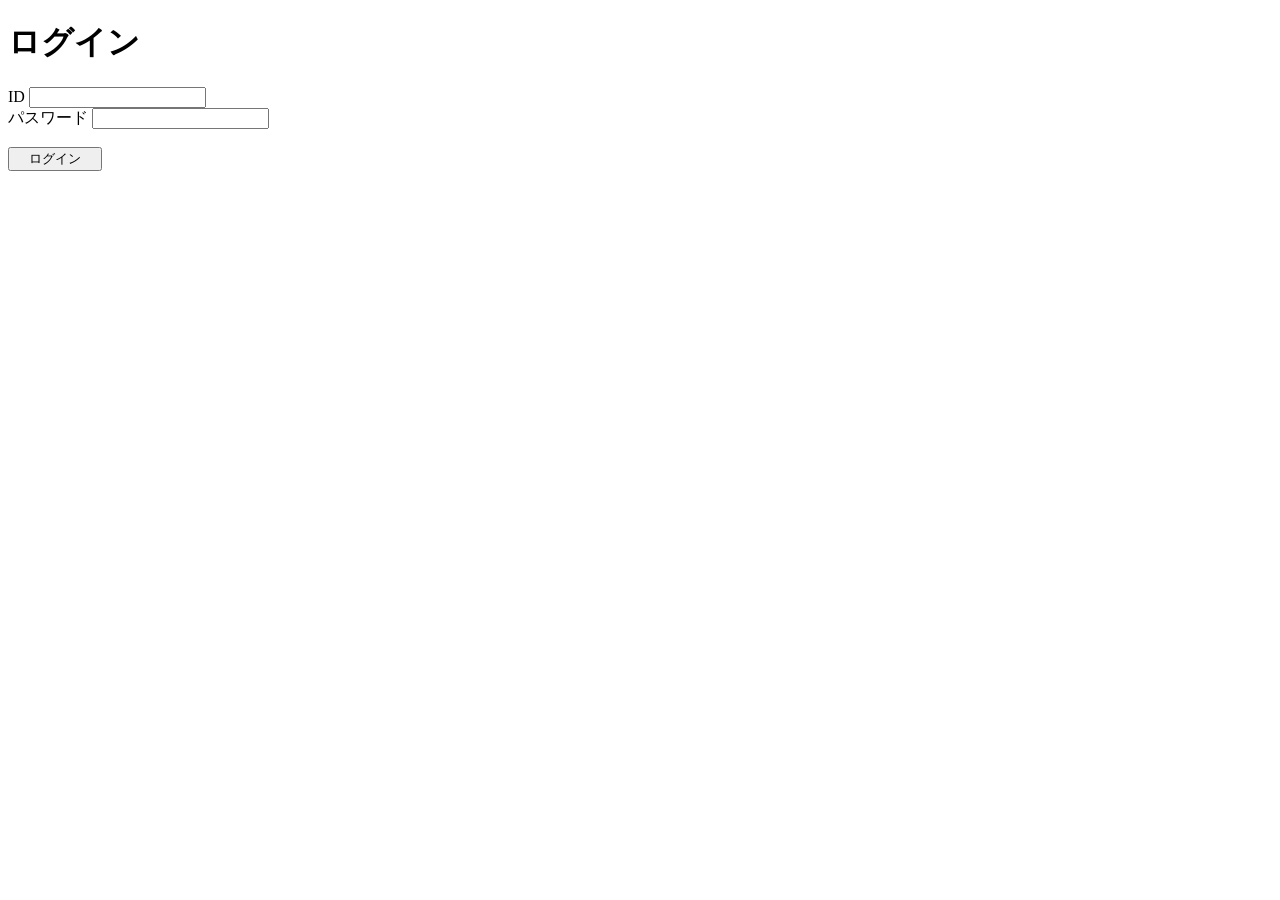
==== src/main/resources/templates/signin/signin.html @ b93b4070 "ログインページを作成しました" ====
<!DOCTYPE html>
<html xmlns="http://www.w3.org/1999/xhtml" xmlns:th="http://www.thymeleaf.org">

<head th:replace="common/head :: head_fragment(title = 'ログイン', scripts = ~{::script}, links = ~{::link})"></head>

<body>
	<div class="container">
		<div th:if="${validationError}" th:each="error : ${validationError}">
			<label class="text-danger" th:text="${error}"></label>
		</div>
		<h1>ログイン</h1>
		<form th:action="@{/user/userlogin}" th:object="${signin}" th:method="post">

			<div class="form-group">
				<label>ID</label>
				<input type="number" th:field="*{id}" class="form-control">
			</div>

			<div class="form-group">
				<label>パスワード</label>
				<input type="password" th:field="*{password}" class="form-control">
			</div>
			<br />
			<div class="text-center">
				<input type="submit" value="　ログイン　" class="btn btn-primary">
			</div>
		</form>
	</div>
</body>

</html>
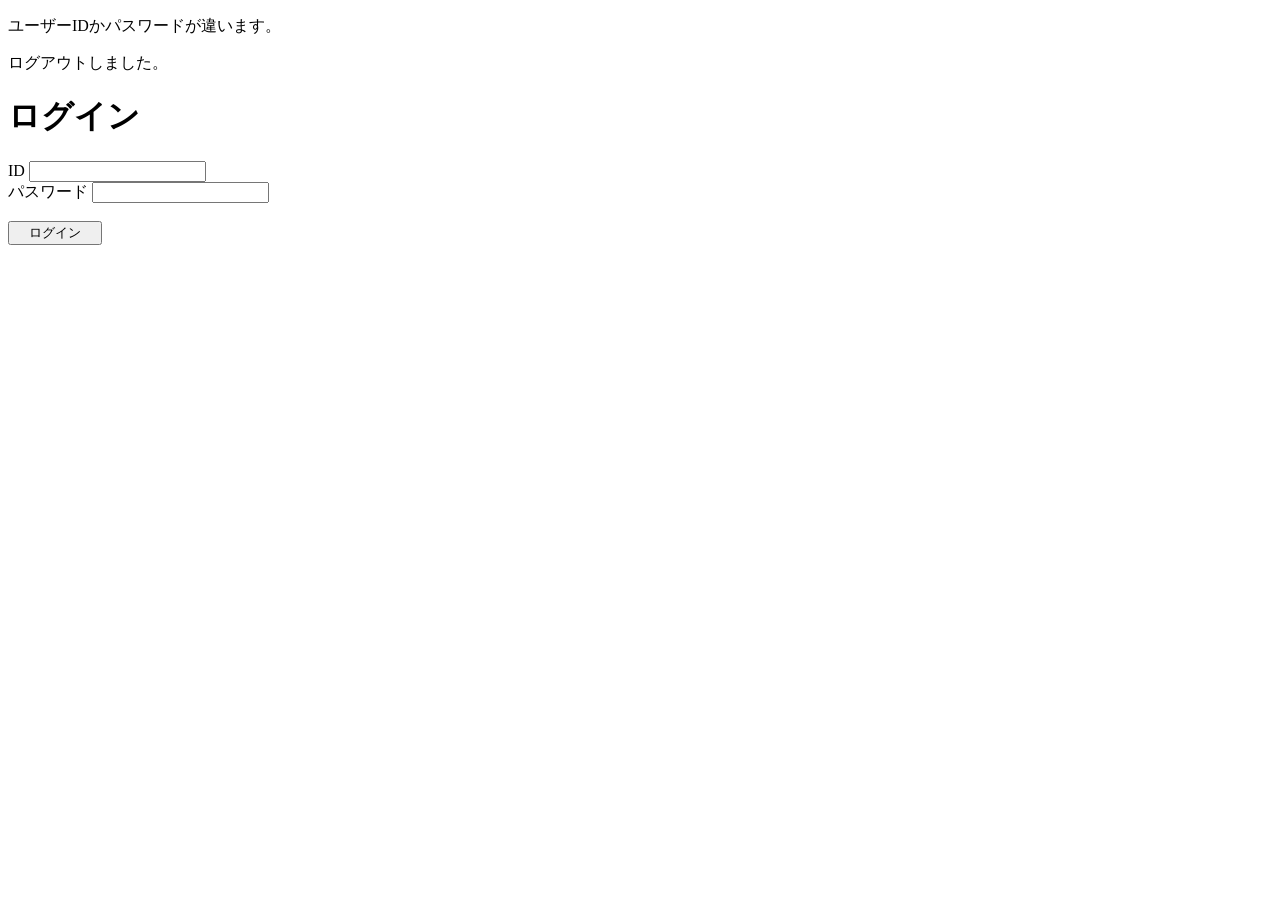
==== commit 10dcb7cf: "7/28の進捗です。" ====
--- a/src/main/resources/templates/signin/signin.html
+++ b/src/main/resources/templates/signin/signin.html
@@ -8,8 +8,15 @@
 		<div th:if="${validationError}" th:each="error : ${validationError}">
 			<label class="text-danger" th:text="${error}"></label>
 		</div>
+		<div th:if="${param.error}" class="text-danger">
+			<p>ユーザーIDかパスワードが違います。</p>
+		</div>
+		<div th:if="${param.logout}" class="text-danger">
+			<p>ログアウトしました。</p>
+		</div>
 		<h1>ログイン</h1>
-		<form th:action="@{/user/userlogin}" th:object="${signin}" th:method="post">
+		<form th:action="@{/usersignin}" th:object="${signin}" th:method="post">
+			<input type="hidden" th:name="${_csrf.parameterName}" th:value="${_csrf.token}" />
 
 			<div class="form-group">
 				<label>ID</label>
@@ -20,7 +27,7 @@
 				<label>パスワード</label>
 				<input type="password" th:field="*{password}" class="form-control">
 			</div>
-			<br />
+			<br>
 			<div class="text-center">
 				<input type="submit" value="　ログイン　" class="btn btn-primary">
 			</div>
@@ -28,4 +35,4 @@
 	</div>
 </body>
 
-</html>
+</html>
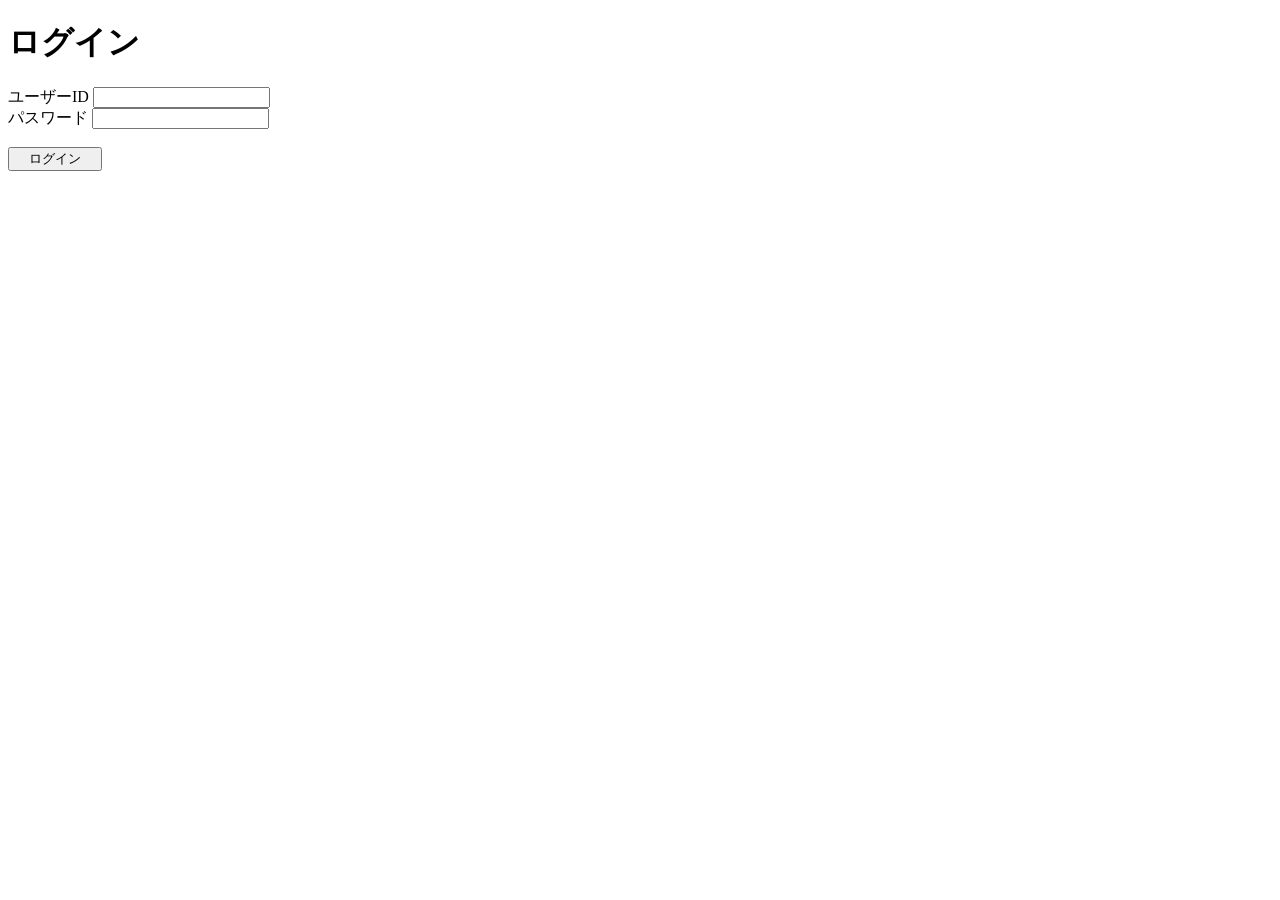
==== commit f10f2363: "できるところまでやりましたが、ログインができません。" ====
--- a/src/main/resources/templates/signin/signin.html
+++ b/src/main/resources/templates/signin/signin.html
@@ -4,35 +4,29 @@
 <head th:replace="common/head :: head_fragment(title = 'ログイン', scripts = ~{::script}, links = ~{::link})"></head>
 
 <body>
-	<div class="container">
-		<div th:if="${validationError}" th:each="error : ${validationError}">
-			<label class="text-danger" th:text="${error}"></label>
-		</div>
-		<div th:if="${param.error}" class="text-danger">
-			<p>ユーザーIDかパスワードが違います。</p>
-		</div>
-		<div th:if="${param.logout}" class="text-danger">
-			<p>ログアウトしました。</p>
-		</div>
-		<h1>ログイン</h1>
-		<form th:action="@{/usersignin}" th:object="${signin}" th:method="post">
-			<input type="hidden" th:name="${_csrf.parameterName}" th:value="${_csrf.token}" />
+    <div class="container">
+        <div th:if="${errorMessage}" class="text-danger">
+            <p th:text="${errorMessage}"></p>
+        </div>
+        <h1>ログイン</h1>
+        <form th:action="@{/usersignin}" th:object="${signin}" th:method="post">
+            <input type="hidden" th:name="${_csrf.parameterName}" th:value="${_csrf.token}" />
 
-			<div class="form-group">
-				<label>ID</label>
-				<input type="number" th:field="*{id}" class="form-control">
-			</div>
+            <div class="form-group">
+                <label>ユーザーID</label>
+                <input type="text" th:field="*{userid}" class="form-control">
+            </div>
 
-			<div class="form-group">
-				<label>パスワード</label>
-				<input type="password" th:field="*{password}" class="form-control">
-			</div>
-			<br>
-			<div class="text-center">
-				<input type="submit" value="　ログイン　" class="btn btn-primary">
-			</div>
-		</form>
-	</div>
+            <div class="form-group">
+                <label>パスワード</label>
+                <input type="password" th:field="*{password}" class="form-control">
+            </div>
+            <br>
+            <div class="text-center">
+                <input type="submit" value="　ログイン　" class="btn btn-primary">
+            </div>
+        </form>
+    </div>
 </body>
 
-</html>+</html>
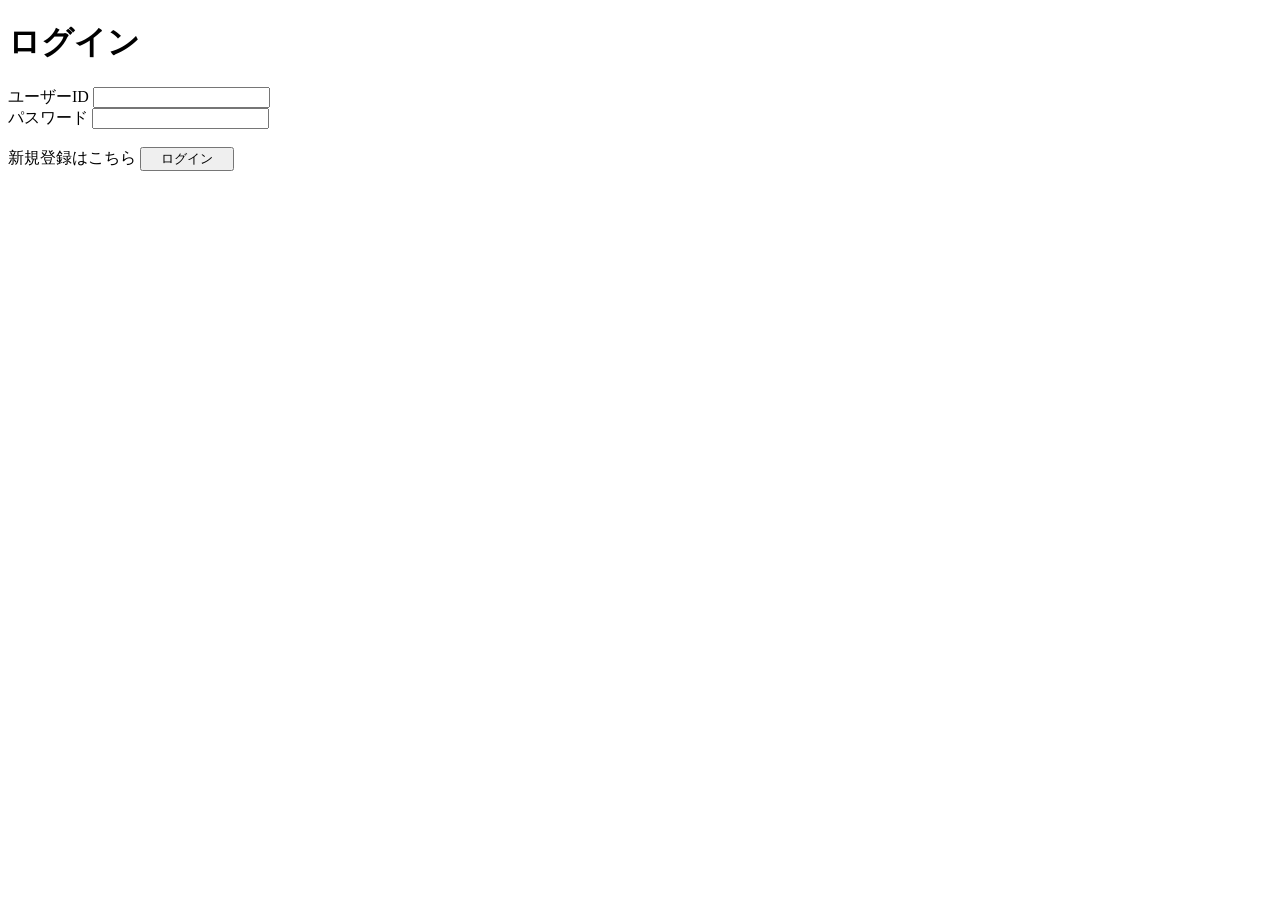
==== commit 154e2aaa: "ログイン画面に新規登録ページへのボタン、そしてIDの正規表現を追加しました。" ====
--- a/src/main/resources/templates/signin/signin.html
+++ b/src/main/resources/templates/signin/signin.html
@@ -14,7 +14,8 @@
 
             <div class="form-group">
                 <label>ユーザーID</label>
-                <input type="text" th:field="*{userid}" class="form-control">
+                <input type="text" th:field="*{userid}" class="form-control" pattern="[A-Za-z0-9]+">
+
             </div>
 
             <div class="form-group">
@@ -23,6 +24,7 @@
             </div>
             <br>
             <div class="text-center">
+                <a th:href=" @{/user/add}" class="btn btn-primary">新規登録はこちら</a>
                 <input type="submit" value="　ログイン　" class="btn btn-primary">
             </div>
         </form>
